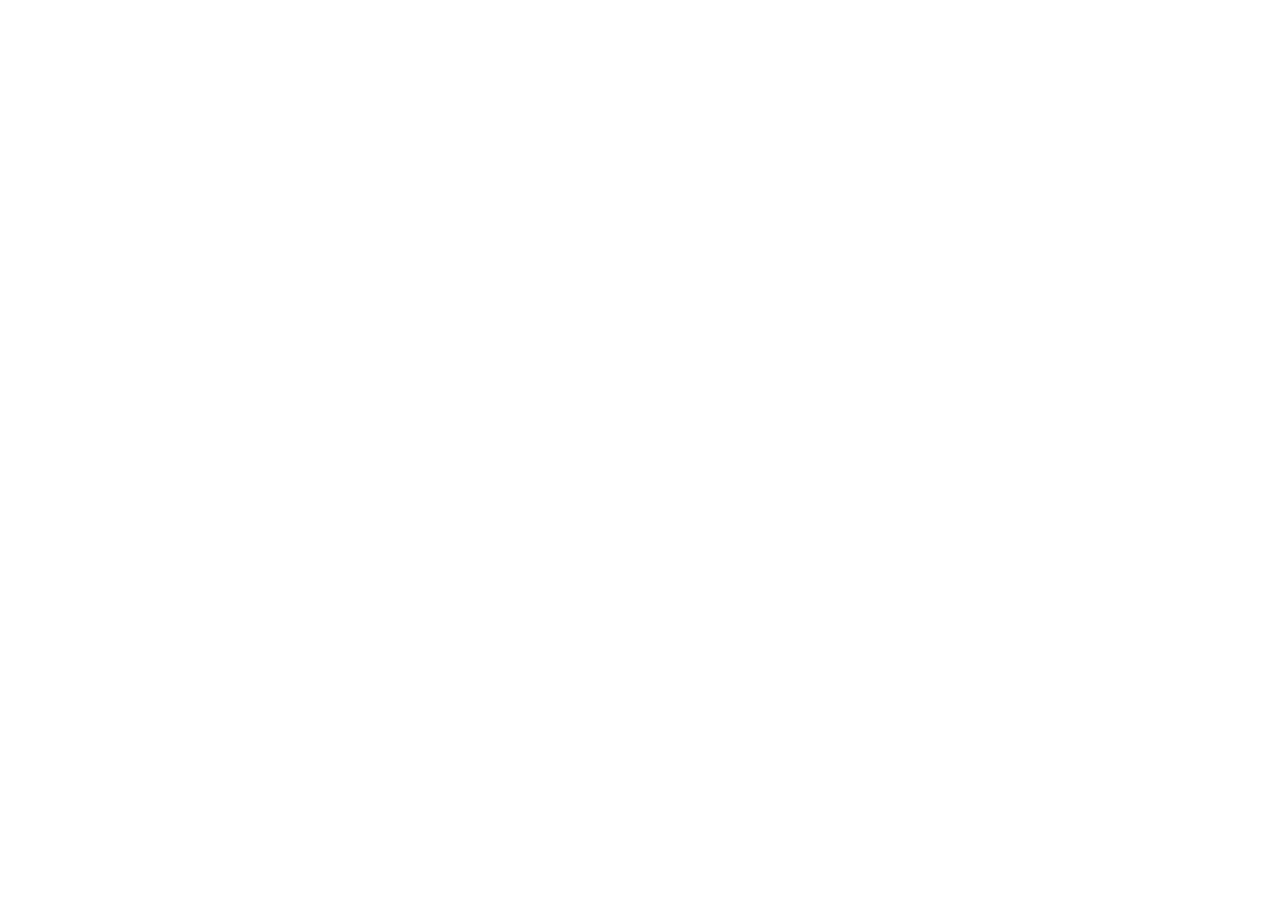
==== page2.html @ 1e669cd2 "Add files via upload" ====
<!DOCTYPE html>
<html lang="en">
<head>
    <meta charset="UTF-8">
    <meta name="viewport" content="width=device-width, initial-scale=1.0">
    <!--Sidan laddas om var 30:e sekund-->
    <meta http-equiv="refresh" content="30">

    <!--Titel-->
    <title>Reflection and Learning</title>



</head>
<body>
    
</body>
</html>
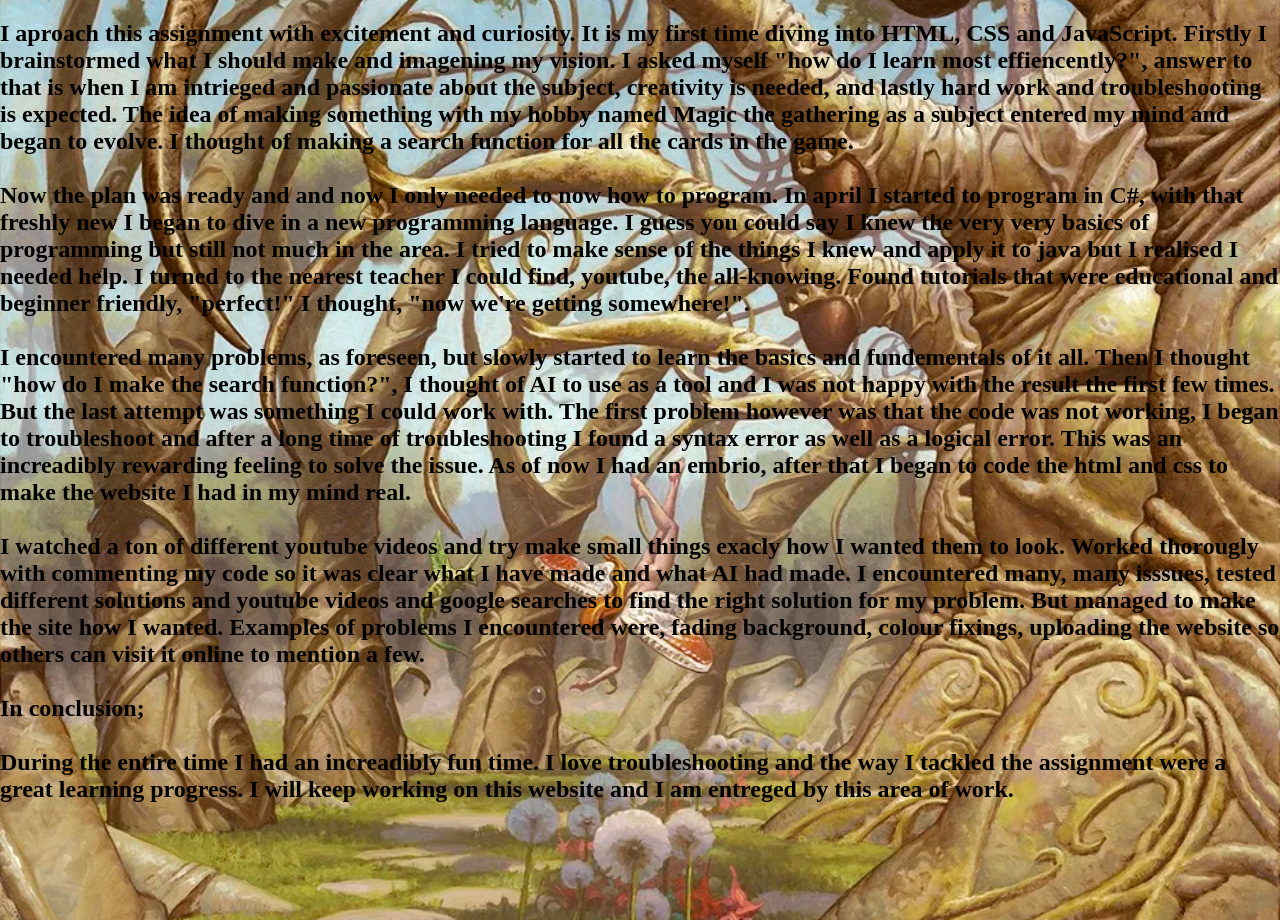
==== commit a26f0e11: "Enhance page2.html with content and styling Added content and structure to page2.html, including a h" ====
--- a/page2.html
+++ b/page2.html
@@ -1,7 +1,13 @@
+    <!--Skalet för att skapa html-->
 <!DOCTYPE html>
 <html lang="en">
+
+    <!--Rubrik-->
 <head>
+    
+    <!--standard kodning-->
     <meta charset="UTF-8">
+    <!--mobilanpassad-->
     <meta name="viewport" content="width=device-width, initial-scale=1.0">
     <!--Sidan laddas om var 30:e sekund-->
     <meta http-equiv="refresh" content="30">
@@ -9,10 +15,46 @@
     <!--Titel-->
     <title>Reflection and Learning</title>
 
+    <!--Reffa till style.css-->
+    <link rel="stylesheet" href="style.css">
 
+    <!--Egen ruta med transparans + text-->
+<div class="content3">
+    <h2>I aproach this assignment with excitement and curiosity. It is my first time diving into HTML, CSS and JavaScript. Firstly I brainstormed what I should make and imagening my vision. 
+        I asked myself "how do I learn most effiencently?", answer to that is when I am intrieged and passionate about the subject, creativity is needed, and lastly hard work and troubleshooting is expected.
+        The idea of making something with my hobby named Magic the gathering as a subject entered my mind and began to evolve. I thought of making a search function for all the cards in the game.
+<br>
+</br>
+        Now the plan was ready and and now I only needed to now how to program. In april I started to program in C#, with that freshly new I began to dive in a new programming language.
+        I guess you could say I knew the very very basics of programming but still not much in the area. I tried to make sense of the things I knew and apply it to java but I realised I needed help.
+        I turned to the nearest teacher I could find, youtube, the all-knowing. Found tutorials that were educational and beginner friendly, "perfect!" I thought, "now we're getting somewhere!".
+<br>
+</br>
+        I encountered many problems, as foreseen, but slowly started to learn the basics and fundementals of it all. Then I thought "how do I make the search function?", I thought of AI to use as a tool and I was not happy with the result the first few times.
+        But the last attempt was something I could work with. The first problem however was that the code was not working, I began to troubleshoot and after a long time of troubleshooting I found a syntax error as well as a logical error.
+        This was an increadibly rewarding feeling to solve the issue. As of now I had an embrio, after that I began to code the html and css to make the website I had in my mind real.
+<br>
+</br>
+        I watched a ton of different youtube videos and try make small things exacly how I wanted them to look. Worked thorougly with commenting my code so it was clear what I have made and what AI had made.
+        I encountered many, many isssues, tested different solutions and youtube videos and google searches to find the right solution for my problem. But managed to make the site how I wanted. 
+        Examples of problems I encountered were, fading background, colour fixings, uploading the website so others can visit it online to mention a few.     
+<br>
+</br>
+        In conclusion;
+<br>
+</br>
+        During the entire time I had an increadibly fun time. I love troubleshooting and the way I tackled the assignment were a great learning progress. 
+        I will keep working on this website and I am entreged by this area of work.
+    </h2>
+</div>
 
+    <!--slut rubrik-->
 </head>
+
+    <!--brödtext-->
 <body>
     
+
+    <!--slut brödtext-->
 </body>
-</html>+</html>
--- a/style.css
+++ b/style.css
@@ -0,0 +1,28 @@
+img {
+    width: 150px;
+}
+
+
+/*Bakgrundsbild som följer med vid förstoring/förminskning*/
+body {
+    background-image: url(Bilder/Cradle.webp);
+    background-repeat: no-repeat;
+    background-position: center;
+    background-size: cover;
+    min-height: 100vh;
+    margin: 0;
+}
+
+
+/*Två olika contents som reffar till huvudfil/index.html och gör så att rutorna blir transparanta i rubriktexten*/
+.content{
+    margin: 15px;
+    padding: 20px;
+    background-color: rgba(117, 194, 17, 0.3);
+}
+
+.content2{
+    margin: 15px;
+    padding: 20px;
+    background-color: rgba(117, 194, 17, 0.3);
+}
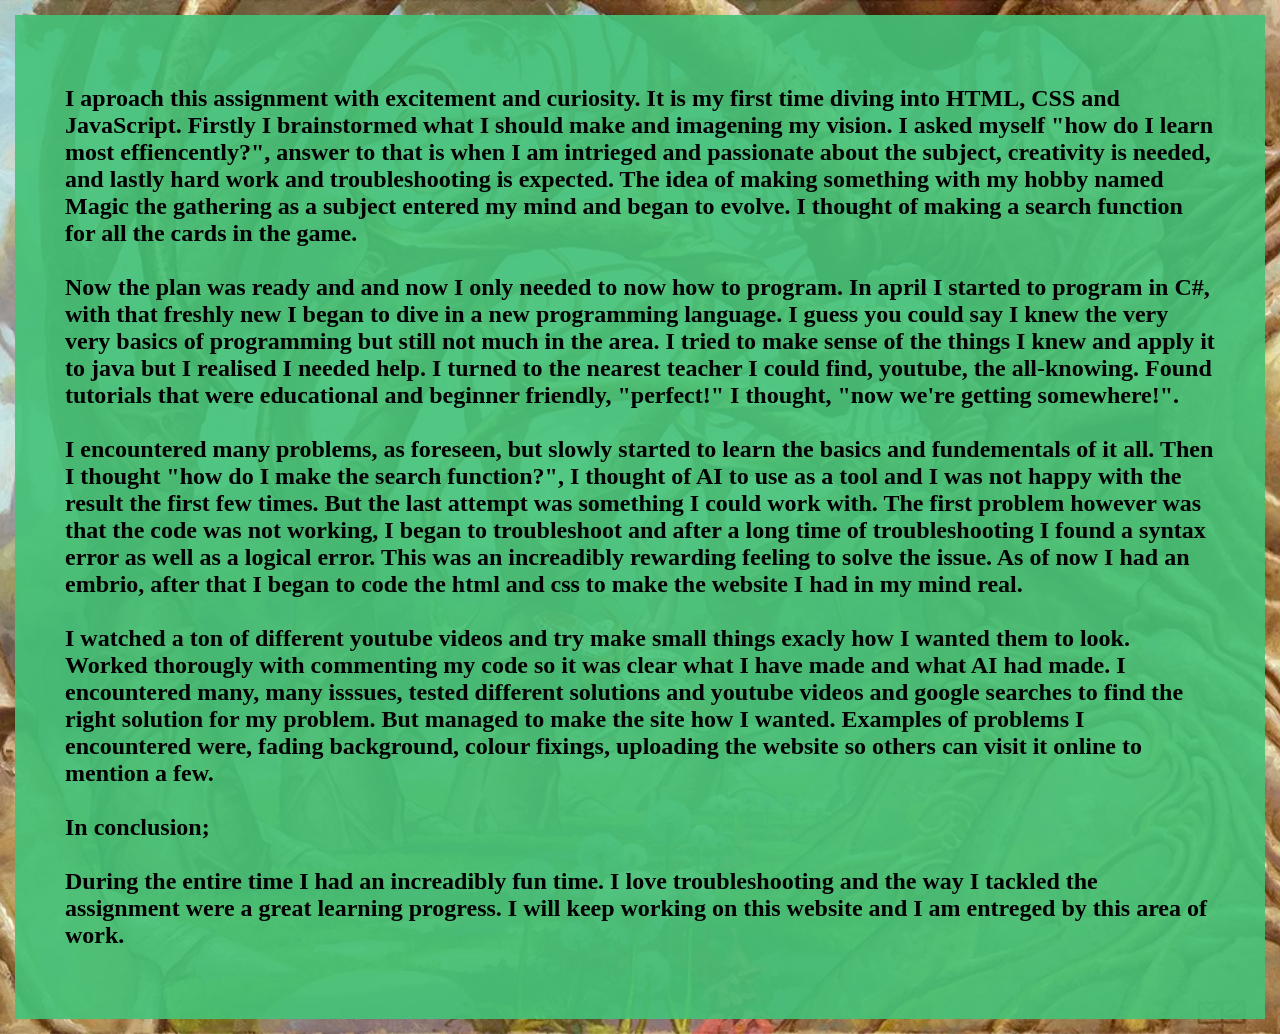
==== commit 4ebd954b: "Update page2.html" ====
--- a/page2.html
+++ b/page2.html
@@ -46,7 +46,7 @@
         During the entire time I had an increadibly fun time. I love troubleshooting and the way I tackled the assignment were a great learning progress. 
         I will keep working on this website and I am entreged by this area of work.
     </h2>
-</div>
+</div class="content3">
 
     <!--slut rubrik-->
 </head>
--- a/style.css
+++ b/style.css
@@ -26,3 +26,10 @@
     padding: 20px;
     background-color: rgba(117, 194, 17, 0.3);
 }
+
+/*En content som reffar till page2 och är bakgrunden till utvärdering med mindre fade än de två andra contents*/
+.content3{
+    margin: 15px;
+    padding: 50px;
+    background-color: rgba(68, 196, 121, 0.9);
+}
